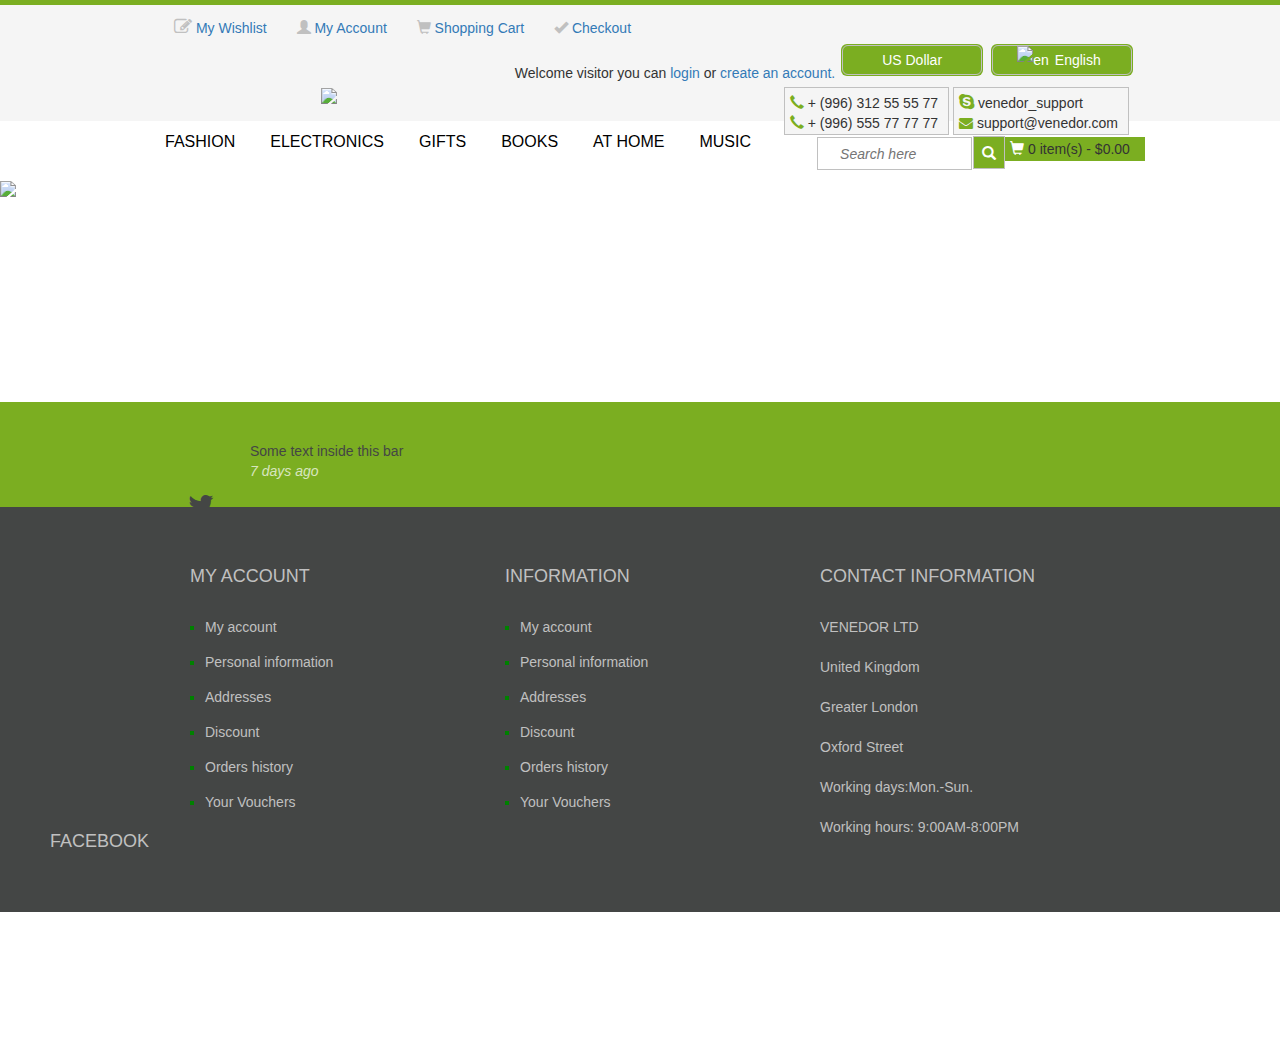
==== index.html @ f11b72b9 "added max-width" ====
<!DOCTYPE html>
<html lang="en">
<head>
    <link href="https://fonts.googleapis.com/css?family=Lato:400,300,700,900"rel="stylesheet">

    <link rel="stylesheet" type="text/css" href="css/style.css"
    <meta charset="UTF-8">
    <title></title>
 <meta name="viewport" content="width=device-width, initial-scale=1">
    <link rel="stylesheet" href="http://www.w3schools.com/lib/w3.css">
    <link rel="stylesheet" href="https://cdnjs.cloudflare.com/ajax/libs/font-awesome/4.6.3/css/font-awesome.min.css">
    <script
            src="https://code.jquery.com/jquery-3.1.1.js"
            integrity="sha256-16cdPddA6VdVInumRGo6IbivbERE8p7CQR3HzTBuELA="
            crossorigin="anonymous"></script>
    <link rel="stylesheet" type="text/css" href="mystyle.css">
    <!-- Latest compiled and minified CSS -->
    <link rel="stylesheet" href="https://maxcdn.bootstrapcdn.com/bootstrap/3.3.7/css/bootstrap.min.css" integrity="sha384-BVYiiSIFeK1dGmJRAkycuHAHRg32OmUcww7on3RYdg4Va+PmSTsz/K68vbdEjh4u" crossorigin="anonymous">

    <!-- Optional theme -->
    <link rel="stylesheet" href="https://maxcdn.bootstrapcdn.com/bootstrap/3.3.7/css/bootstrap-theme.min.css" integrity="sha384-rHyoN1iRsVXV4nD0JutlnGaslCJuC7uwjduW9SVrLvRYooPp2bWYgmgJQIXwl/Sp" crossorigin="anonymous">

    <!-- Latest compiled and minified JavaScript -->
    <script src="https://maxcdn.bootstrapcdn.com/bootstrap/3.3.7/js/bootstrap.min.js" integrity="sha384-Tc5IQib027qvyjSMfHjOMaLkfuWVxZxUPnCJA7l2mCWNIpG9mGCD8wGNIcPD7Txa" crossorigin="anonymous"></script>
</head>
<body>
   <div class="header-container"></div>
      <div class="header-banner1">
            <!-- left side -->
        <div class="max-width">
                <button class="btn btn-link" type="submit">
                      <span class="fa fa-pencil-square-o" style="font-size:18px;color:silver;"aria-hidden="true"></span>
                    <span class="menuText"> My Wishlist</span>
                </button>

                <button class="btn btn-link" type="submit">
                      <span class="glyphicon glyphicon-user" ="true"></span>
                    <span class="menuText"> My Account</span>
                </button>

                <button class="btn btn-link" type="submit">
                      <span class="menu-icon glyphicon glyphicon-shopping-cart"></span>
                    <span class="menuText"> Shopping Cart</span>
                </button>
                <button class="btn btn-link" type="submit">
                      <span class="menu-icon glyphicon glyphicon-ok"></span> Checkout
                </button>
           <div class="navbar-text pull-right" style="margin: 2px 144px 0 0; ">
              Welcome visitor you can
               <a href="#"> login </a>
               or
               <a href="#"> create an account.
               </a>



                   <div id="navMenu">
                       <ul>
                         <li> <a href="#" style="color: white;">US Dollar</a>
                            <ul>
                             <li><a href="#">Euro</a></li>
                             <li><a href="#">Pound</a></li>
                             <li><a href="#">Som</a></li>
                            </ul>
                          </li>
                       </ul>



                     <ul>
                       <li> <a href="#" style="color: white;" ><img src="GB.png" alt="en" style="height: 18px;margin:-5px 6px -3px -6px;">English</a>
                         <ul>
                          <li><a href="#">Spanish</a></li>
                          <li><a href="#">German</a></li>
                          <li><a href="#">Chinese</a></li>
                         </ul>
                       </li>
                     </ul>
                   </div>
                 <br class="clearFloat"/>




           </div>
           </div>

    <div class="logo">
               <img src="http://www.newsmartwave.net/wordpress/venedor/default/wp-content/themes/venedor/images/logo/logo.png">


      <div class="navbar-text pull-right" style="margin: 2px 150px 0 0;">
          <div class="container1">
              <span class="glyphicon glyphicon-earphone" aria-hidden="true"></span>
              + (996) 312 55 55 77</br>
              <span class="glyphicon glyphicon-earphone" aria-hidden="true"></span>
              + (996) 555 77 77 77</br>
          </div>
            <div class="container2">
              <span class="fa fa-skype" aria-hidden="true" style="font-size:18px;color:#7bae21;"></span>
              venedor_support</br>
              <span class="fa fa-envelope" style="font-size:14px;color:#7bae21;" aria-hidden="true">

              </span>
              support@venedor.com</br>
            </div>
      </div>
    </div>
      </div>
   <div class="container3">
       <nav>
           <ul>
               <li><a href="#">FASHION</a></li>
               <li><a href="#">ELECTRONICS</a></li>
               <li><a href="#">GIFTS</a></li>
               <li><a href="#">BOOKS</a></li>
               <li><a href="#">AT HOME</a></li>
               <li><a href="#">MUSIC</a></li>
           </ul>




           <div class="w3-container pull-right" style="margin: 2px 135px 2px 0">
               <text>
                   <button class="w3-btn w3-border"data-toggle="modal" role="button" aria-hidden="true">
                                              <span class="glyphicon glyphicon-shopping-cart icon-success"style=";color: white;">

                                              </span>
                       0 item(s) - $0.00
                   </button>
               </text>
           </div>

           <div class="fkbx pull-right">
               <form>
                    <i>
                        <input type="search" name="search" placeholder="Search here" id="txtbox">
                    </i>

                   <button class="glyphicon glyphicon-search" id="txtbox2" data-toggle="modal" role="button" aria-hidden="true">

                   </button></br>
               </form>
           </div>
       </nav>
   </div>
</div>
   </nav>
            <div class="slider">
                <figure>
                         <div class="slide">
                           <p style="font-family: 'LeagueGothic';">Slide one test!</p>
                           <img src="http://www.newsmartwave.net/wordpress/venedor/default/wp-content/uploads/sites/2/layerslider/Home-Slider-Green-1/slider_bg_07.jpg" class="ls-bg ls-preloaded">
                         </div>

                         <div class="slide">
                             <div class="textcol" style="color: black;">
                                 <p style="color:black;">Slide two test!</p>
                             </div>
                           <img src="little_shadow-wallpaper-1920x600.jpg">
                         </div>

                         <div class="slide">
                              <p>Slide three test!</p>
                              <img src="http://www.sarah-heisselberg.dk/images/banner-530.jpg">

                          </div>
                    <div class="slide">
                        <p>Slide four test!</p>
                        <img src="123.jpg">
                    </div>
                    <div class="slide">
                        <p>Slide five test!</p>
                        <img src="rain_drops_over_umbrella-wallpaper-1920x600.jpg">
                    </div>

                </figure>
            </div>



   <div class="down-bar">
   </div>
   <div class="down-bar2">

       <div id="twitter">
           <ul>


                   <i class="fa fa-twitter fa-2x" style="color:#444645; position:relative; left: 148px; bottom: -89px;"></i>


           </ul>
       </div>
       <div class="text721" style="margin-left: 250px; overflow: hidden;">
         Some text inside this bar<br>
          <i style="text-align: left; color: white; opacity:.7; float:left">7 days ago<br>
          </i>
       </div>

   </div>
   <div class="down-bar3">
       <div class="Zero">
          <div class="one">
                 <h4>MY ACCOUNT</h4></br>
               <ul>

                   <li class="item"><a href="#">My account</a></li>
                   <li><a href="#">Personal information</a></li>
                   <li><a href="#">Addresses</a></li>
                   <li><a href="#">Discount</a></li>
                   <li><a href="#">Orders history</a></li>
                   <li><a href="#">Your Vouchers</a></li>
               </ul>
          </div>

       </div>
           <div class="one">
                <h4>INFORMATION</h4></br>
             <ul>
               <li><a href="#">My account</a></li>
               <li><a href="#">Personal information</a></li>
               <li><a href="#">Addresses</a></li>
               <li><a href="#">Discount</a></li>
               <li><a href="#">Orders history</a></li>
               <li><a href="#">Your Vouchers</a></li>
             </ul>

           </div>

           <div class="one">
                   <h4>CONTACT INFORMATION</h4></br>

                   VENEDOR LTD</br>
               </br>
                   United Kingdom</br>
               </br>
                   Greater London</br>
               </br>
                   Oxford Street</br>
               </br>
                   Working days:Mon.-Sun.</br>
               </br>
                   Working hours: 9:00AM-8:00PM</br>
           </div>
       <div class="one">
           <h4>FACEBOOK</h4>
       </div>
   </div>
</body>
</html>
---- mystyle.css ----
.header-container{
    height: 5px;
    width: 100%;
    background-color: #7bae21;
}
.header-banner1{
    border: 1px solid #f5f5f5;
    padding: 5px 0 5px 160px;
    background-color: #f5f5f5;
}
.glyphicon{color:#7bae21;}
.icon-success {color: #7bae21;}

.glyphicon-user{color: silver;}
.glyphicon-shopping-cart{color: silver;}
.glyphicon-ok{color: silver;}
.logo{
    margin-top: 40px;
    margin-bottom: 10px;
    margin-left: 160px;
}
.container1{
    border: 1px silver solid;
    display:inline-block;
    background-color: #f5f5f5;
    padding: 5px 10px 1px 5px;
}
.container2{
    border: 1px silver solid;
    display:inline-block;
    background-color: #f5f5f5;
    padding: 5px 10px 1px 5px;
}
nav{
height: 50px;
}
nav ul{
    padding: 0 0 0 150px;
    list-style: none;
}
nav ul li a{
    float: left;
    text-decoration: none;
    color:black;
    padding-left: 15px;
    padding-right: 20px;
    font-size: 16px;}
nav ul li a:hover {
    color: #7bae21;
    text-decoration: none;
}
input[type=text] {
    float: left;
    width: 200px;
    box-sizing: border-box;
    border: 1px solid #ccc;
    border-radius: 4px;
    font-size: 16px;
    background-color: white;
    background-image: url('searchicon.png');
    background-position: 5px 5px;
    background-repeat: no-repeat;
    padding: 5px 10px 5px 40px;
}


.purchase{
}
.w3-btn {width:150px;
background-color: #7bae21;}
.w3-border {
    border: 1px solid #7bae21!important;
    display:inline-block;}
.icon-success {
    color: #7bae21;
}
.glyphicon-search{
color:  white;
background-color:#7bae21 ;
}
#txtbox{
    border: 1px solid silver;
    padding-left: 22px;
    font-size:14px;
    height:33px;
    width:155px;
    padding-top: 2px;
    display:inline-block;
}
#txtbox2{
    border: 1px solid silver;
    height:33px;
    padding: 8px;
    margin-bottom:15px;
    display:inline-block;
    margin-left:-3px;
    margin-right: -10px;
}
p{
z-index: 10000;
font-size: 100px;
text-align: center;
    position: absolute;
    padding-top: 100px;
    width: 20%;
    color: white;
}
.slider{
    overflow: hidden;
    height: auto;
}
.slider figure div{
width: 20%;
    float: left;
}
.slider figure img{
width: 100%;
    float: left;
}
.slider figure{
    position: relative;
    width: 500%;
    margin: 0;
    left: 0;
    animation: 50s slidy infinite;
}
@keyframes slidy{
    0%{  left: 0;}
    10%{ left: 0;}
    15%{ left: -100%;}
    22%{ left: -100%;}
    30%{ left: -200%;}
    35%{ left: -200%;}
    40%{ left: -300%;}
    45%{ left: -300%;}
    50%{ left: -400%;}
    56%{ left: -400%;}
    60%{ left: -400%;}
    65%{ left: -300%;}
    71%{ left: -300%;}
    78%{ left: -200%;}
    85%{ left: -200%;}
    90%{ left: -100%;}
    94%{ left: -100%;}
    99%{ left: 0;}
}
#navMenu{
    margin-top:-5px;
    margin-right:0;
    padding:0;
    display: inline-block;
}
 #navMenu ul{
     margin:0;
     padding: 0;
     line-height: 28px;
     display: inline-block;
 }
 #navMenu li{
     margin:2px;
     padding: 1px;
     list-style: none;
     float: left;
     position: relative;
     background: #7bae21;
     border-radius: 6px;
 }
 #navMenu ul li a{
     border: 1px solid silver;
     text-align: center;
     border-radius: 6px;
     text-decoration: none;
     height: 30px;
     width: 140px;
     display: block;
     color: #444645;
}
 #navMenu ul ul{
     position: absolute;
     visibility: hidden;
     top: 31px;
 }
 #navMenu ul li:hover ul{
     visibility: visible;

 }
 #navMenu li:hover{
     background: #7bae21;
     border-radius: 6px;
 }
 #navMenu ul li:hover ul li a:hover{
     background: #7bae21;
     color: white;
 }
 #navMenu a:hover{
     color: white;
 }
 #navMenu ul li ul li{
     display: none;
 }
#navMenu ul li:hover ul li{
    display: block;
    background: #f5f5f5;
}

.clearFloat{
    clear: both;
    margin: 0;
    padding: 0;
}

.down-bar{
    height: 205px;
    width: 200px;
    background-color: white;
}
.down-bar2{
    height: 105px;
    width: auto;
    background-color: #7bae21;
    color:#444645;

}
.down-bar3{
    height: 405px;
    width: 100%;
    background-color: #444645;
    color: white;
    margin: 0;
    padding: 0;
    border: 0;
    box-sizing: border-box;
}
.one{
    box-sizing: border-box;
    color: silver;
    width: 255px;
    height: 205px;
    vertical-align: baseline;
    float: left;
    display: inline-block;
    margin: 10px;
    padding:0;
    margin-left: 50px;
    margin-top: 50px;
}
.one ul li{
    margin-left: -25px;
    height: 35px;
}
.one ul li a{
    color: silver;
    text-decoration: none;
}
.one ul li a:hover {
    color: #779b34;
}
.Zero{margin-left: 140px;
}

.max-width{ max-width: 1400px;
margin: auto;}

.one ul{
    list-style-type: square;
    color: green;
}

@media (max-width: 600px) {
    .menuText {
        display: none;
    }
}
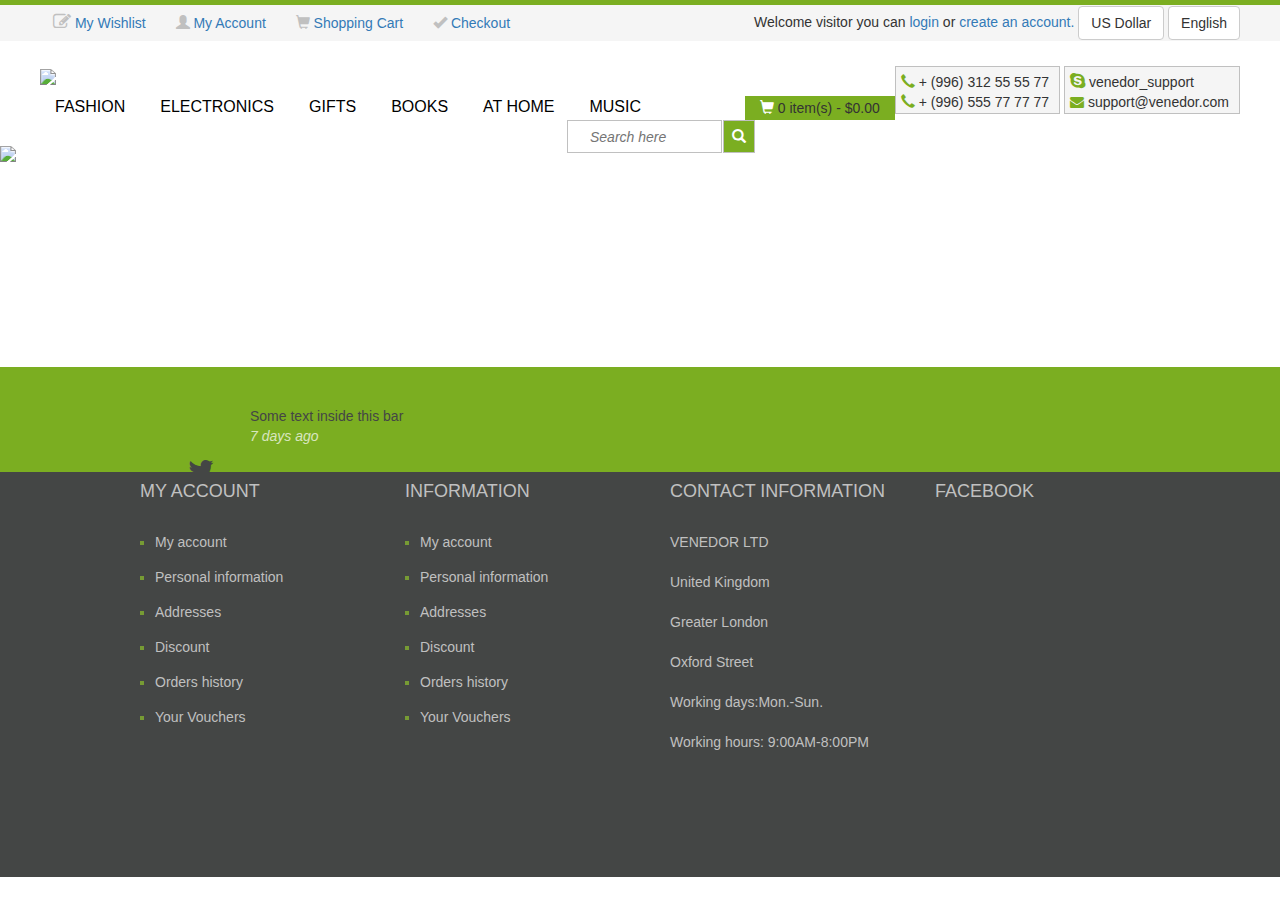
==== commit 44ebb89b: "Added mini-menu" ====
--- a/index.html
+++ b/index.html
@@ -2,8 +2,6 @@
 <html lang="en">
 <head>
     <link href="https://fonts.googleapis.com/css?family=Lato:400,300,700,900"rel="stylesheet">
-
-    <link rel="stylesheet" type="text/css" href="css/style.css"
     <meta charset="UTF-8">
     <title></title>
  <meta name="viewport" content="width=device-width, initial-scale=1">
@@ -22,6 +20,9 @@
 
     <!-- Latest compiled and minified JavaScript -->
     <script src="https://maxcdn.bootstrapcdn.com/bootstrap/3.3.7/js/bootstrap.min.js" integrity="sha384-Tc5IQib027qvyjSMfHjOMaLkfuWVxZxUPnCJA7l2mCWNIpG9mGCD8wGNIcPD7Txa" crossorigin="anonymous"></script>
+    <link rel="stylesheet" type="text/css" href="mystyle.css">
+
+    <script src="js.js"></script>
 </head>
 <body>
    <div class="header-container"></div>
@@ -31,10 +32,11 @@
                 <button class="btn btn-link" type="submit">
                       <span class="fa fa-pencil-square-o" style="font-size:18px;color:silver;"aria-hidden="true"></span>
                     <span class="menuText"> My Wishlist</span>
-                </button>
-
-                <button class="btn btn-link" type="submit">
-                      <span class="glyphicon glyphicon-user" ="true"></span>
+
+                </button>
+
+                <button class="btn btn-link" type="submit">
+                      <span class="glyphicon glyphicon-user" type="true"></span>
                     <span class="menuText"> My Account</span>
                 </button>
 
@@ -43,53 +45,49 @@
                     <span class="menuText"> Shopping Cart</span>
                 </button>
                 <button class="btn btn-link" type="submit">
-                      <span class="menu-icon glyphicon glyphicon-ok"></span> Checkout
-                </button>
-           <div class="navbar-text pull-right" style="margin: 2px 144px 0 0; ">
+                      <span class="menu-icon glyphicon glyphicon-ok"></span>
+                    <span class="menuText">Checkout</span>
+                </button>
+
+           <div class="navigation-text pull-right">
               Welcome visitor you can
                <a href="#"> login </a>
                or
-               <a href="#"> create an account.
-               </a>
-
-
-
-                   <div id="navMenu">
-                       <ul>
-                         <li> <a href="#" style="color: white;">US Dollar</a>
-                            <ul>
-                             <li><a href="#">Euro</a></li>
-                             <li><a href="#">Pound</a></li>
-                             <li><a href="#">Som</a></li>
-                            </ul>
-                          </li>
-                       </ul>
-
-
-
-                     <ul>
-                       <li> <a href="#" style="color: white;" ><img src="GB.png" alt="en" style="height: 18px;margin:-5px 6px -3px -6px;">English</a>
-                         <ul>
-                          <li><a href="#">Spanish</a></li>
-                          <li><a href="#">German</a></li>
-                          <li><a href="#">Chinese</a></li>
-                         </ul>
-                       </li>
-                     </ul>
-                   </div>
+               <a href="#"> create an account.</a>
+                 <div class="dropdown" style="display: inline-block;">
+                   <button class="btn btn-default dropdown-toggle" type="button" id="dropdownMenu1" data-toggle="dropdown" aria-haspopup="true" aria-expanded="true">
+                       US Dollar
+                   </button>
+                   <ul class="dropdown-menu" aria-labelledby="dropdownMenu1">
+                       <li><a href="#">Euro</a></li>
+                       <li><a href="#">Pound</a></li>
+                       <li><a href="#">Shekel</a></li>
+                   </ul>
+                 </div>
+                 <div class="dropdown"style="display: inline-block;">
+                   <button class="btn btn-default dropdown-toggle" type="button" id="dropdownMenu1" data-toggle="dropdown" aria-haspopup="true" aria-expanded="true">
+                       English
+                   </button>
+                   <ul class="dropdown-menu" aria-labelledby="dropdownMenu1">
+                       <li><a href="#">Spanish</a></li>
+                       <li><a href="#">German</a></li>
+                       <li><a href="#">French</a></li>
+                   </ul>
+                 </div>
+
                  <br class="clearFloat"/>
 
 
-
-
-           </div>
-           </div>
-
-    <div class="logo">
+           </div>
+
+      </div>
+   </div>
+   <div class="max-width" style="margin-top: 25px;">
+
                <img src="http://www.newsmartwave.net/wordpress/venedor/default/wp-content/themes/venedor/images/logo/logo.png">
 
 
-      <div class="navbar-text pull-right" style="margin: 2px 150px 0 0;">
+        <div class="contact pull-right">
           <div class="container1">
               <span class="glyphicon glyphicon-earphone" aria-hidden="true"></span>
               + (996) 312 55 55 77</br>
@@ -104,12 +102,14 @@
               </span>
               support@venedor.com</br>
             </div>
-      </div>
-    </div>
-      </div>
-   <div class="container3">
+        </div>
+
+   </div>
+     <div class="max-width">
+
        <nav>
-           <ul>
+
+           <ul class="menu">
                <li><a href="#">FASHION</a></li>
                <li><a href="#">ELECTRONICS</a></li>
                <li><a href="#">GIFTS</a></li>
@@ -118,18 +118,33 @@
                <li><a href="#">MUSIC</a></li>
            </ul>
 
-
-
-
-           <div class="w3-container pull-right" style="margin: 2px 135px 2px 0">
-               <text>
+           <!-- Single button -->
+           <div class="btn-group mini-menu">
+               <button type="button" class="btn btn-default dropdown-toggle" data-toggle="dropdown" aria-haspopup="true" aria-expanded="false">
+                   FASHION <span class="caret"></span>
+               </button>
+               <ul class="dropdown-menu">
+                   <li><a href="#">FASHION</a></li>
+                   <li><a href="#">ELECTRONICS</a></li>
+                   <li><a href="#">GIFTS</a></li>
+                   <li><a href="#">BOOKS</a></li>
+                   <li><a href="#">AT HOME</a></li>
+                   <li><a href="#">MUSIC</a></li>
+               </ul>
+           </div>
+
+
+
+
+           <div class="w3-container pull-right">
+
                    <button class="w3-btn w3-border"data-toggle="modal" role="button" aria-hidden="true">
-                                              <span class="glyphicon glyphicon-shopping-cart icon-success"style=";color: white;">
+                       <span class="glyphicon glyphicon-shopping-cart icon-success"style=";color: white;">
 
                                               </span>
                        0 item(s) - $0.00
                    </button>
-               </text>
+
            </div>
 
            <div class="fkbx pull-right">
@@ -143,8 +158,12 @@
                    </button></br>
                </form>
            </div>
+
        </nav>
-   </div>
+
+     </div>
+   </div>
+
 </div>
    </nav>
             <div class="slider">
--- a/mystyle.css
+++ b/mystyle.css
@@ -5,7 +5,7 @@
 }
 .header-banner1{
     border: 1px solid #f5f5f5;
-    padding: 5px 0 5px 160px;
+    padding: 0;
     background-color: #f5f5f5;
 }
 .glyphicon{color:#7bae21;}
@@ -31,11 +31,13 @@
     background-color: #f5f5f5;
     padding: 5px 10px 1px 5px;
 }
+
+
 nav{
 height: 50px;
 }
 nav ul{
-    padding: 0 0 0 150px;
+    padding: 0;
     list-style: none;
 }
 nav ul li a{
@@ -66,11 +68,11 @@
 
 .purchase{
 }
-.w3-btn {width:150px;
-background-color: #7bae21;}
-.w3-border {
-    border: 1px solid #7bae21!important;
-    display:inline-block;}
+.w3-btn{width:150px;
+background-color: #7bae21;
+border: 1px solid #7bae21!important;
+display:inline-block;}
+
 .icon-success {
     color: #7bae21;
 }
@@ -144,46 +146,7 @@
     94%{ left: -100%;}
     99%{ left: 0;}
 }
-#navMenu{
-    margin-top:-5px;
-    margin-right:0;
-    padding:0;
-    display: inline-block;
-}
- #navMenu ul{
-     margin:0;
-     padding: 0;
-     line-height: 28px;
-     display: inline-block;
- }
- #navMenu li{
-     margin:2px;
-     padding: 1px;
-     list-style: none;
-     float: left;
-     position: relative;
-     background: #7bae21;
-     border-radius: 6px;
- }
- #navMenu ul li a{
-     border: 1px solid silver;
-     text-align: center;
-     border-radius: 6px;
-     text-decoration: none;
-     height: 30px;
-     width: 140px;
-     display: block;
-     color: #444645;
-}
- #navMenu ul ul{
-     position: absolute;
-     visibility: hidden;
-     top: 31px;
- }
- #navMenu ul li:hover ul{
-     visibility: visible;
-
- }
+
  #navMenu li:hover{
      background: #7bae21;
      border-radius: 6px;
@@ -202,6 +165,8 @@
     display: block;
     background: #f5f5f5;
 }
+
+
 
 .clearFloat{
     clear: both;
@@ -241,8 +206,8 @@
     display: inline-block;
     margin: 10px;
     padding:0;
-    margin-left: 50px;
-    margin-top: 50px;
+    margin-left: 0;
+    margin-top: 0;
 }
 .one ul li{
     margin-left: -25px;
@@ -258,16 +223,27 @@
 .Zero{margin-left: 140px;
 }
 
-.max-width{ max-width: 1400px;
+.max-width{ max-width: 1200px;
 margin: auto;}
 
 .one ul{
     list-style-type: square;
-    color: green;
-}
-
-@media (max-width: 600px) {
+    color: #779b34;
+}
+.mini-menu{
+    display: none;
+}
+@media screen and (max-width: 600px)
+{
     .menuText {
+        text-align: center;
+        float: none;
         display: none;
     }
-}
+    .menu{
+        display: none;
+    }
+    .mini-menu{
+        display: block;
+    }
+}
--- a/mystyle.css
+++ b/mystyle.css
@@ -5,7 +5,7 @@
 }
 .header-banner1{
     border: 1px solid #f5f5f5;
-    padding: 5px 0 5px 160px;
+    padding: 0;
     background-color: #f5f5f5;
 }
 .glyphicon{color:#7bae21;}
@@ -31,11 +31,13 @@
     background-color: #f5f5f5;
     padding: 5px 10px 1px 5px;
 }
+
+
 nav{
 height: 50px;
 }
 nav ul{
-    padding: 0 0 0 150px;
+    padding: 0;
     list-style: none;
 }
 nav ul li a{
@@ -66,11 +68,11 @@
 
 .purchase{
 }
-.w3-btn {width:150px;
-background-color: #7bae21;}
-.w3-border {
-    border: 1px solid #7bae21!important;
-    display:inline-block;}
+.w3-btn{width:150px;
+background-color: #7bae21;
+border: 1px solid #7bae21!important;
+display:inline-block;}
+
 .icon-success {
     color: #7bae21;
 }
@@ -144,46 +146,7 @@
     94%{ left: -100%;}
     99%{ left: 0;}
 }
-#navMenu{
-    margin-top:-5px;
-    margin-right:0;
-    padding:0;
-    display: inline-block;
-}
- #navMenu ul{
-     margin:0;
-     padding: 0;
-     line-height: 28px;
-     display: inline-block;
- }
- #navMenu li{
-     margin:2px;
-     padding: 1px;
-     list-style: none;
-     float: left;
-     position: relative;
-     background: #7bae21;
-     border-radius: 6px;
- }
- #navMenu ul li a{
-     border: 1px solid silver;
-     text-align: center;
-     border-radius: 6px;
-     text-decoration: none;
-     height: 30px;
-     width: 140px;
-     display: block;
-     color: #444645;
-}
- #navMenu ul ul{
-     position: absolute;
-     visibility: hidden;
-     top: 31px;
- }
- #navMenu ul li:hover ul{
-     visibility: visible;
-
- }
+
  #navMenu li:hover{
      background: #7bae21;
      border-radius: 6px;
@@ -202,6 +165,8 @@
     display: block;
     background: #f5f5f5;
 }
+
+
 
 .clearFloat{
     clear: both;
@@ -241,8 +206,8 @@
     display: inline-block;
     margin: 10px;
     padding:0;
-    margin-left: 50px;
-    margin-top: 50px;
+    margin-left: 0;
+    margin-top: 0;
 }
 .one ul li{
     margin-left: -25px;
@@ -258,16 +223,27 @@
 .Zero{margin-left: 140px;
 }
 
-.max-width{ max-width: 1400px;
+.max-width{ max-width: 1200px;
 margin: auto;}
 
 .one ul{
     list-style-type: square;
-    color: green;
-}
-
-@media (max-width: 600px) {
+    color: #779b34;
+}
+.mini-menu{
+    display: none;
+}
+@media screen and (max-width: 600px)
+{
     .menuText {
+        text-align: center;
+        float: none;
         display: none;
     }
-}
+    .menu{
+        display: none;
+    }
+    .mini-menu{
+        display: block;
+    }
+}
